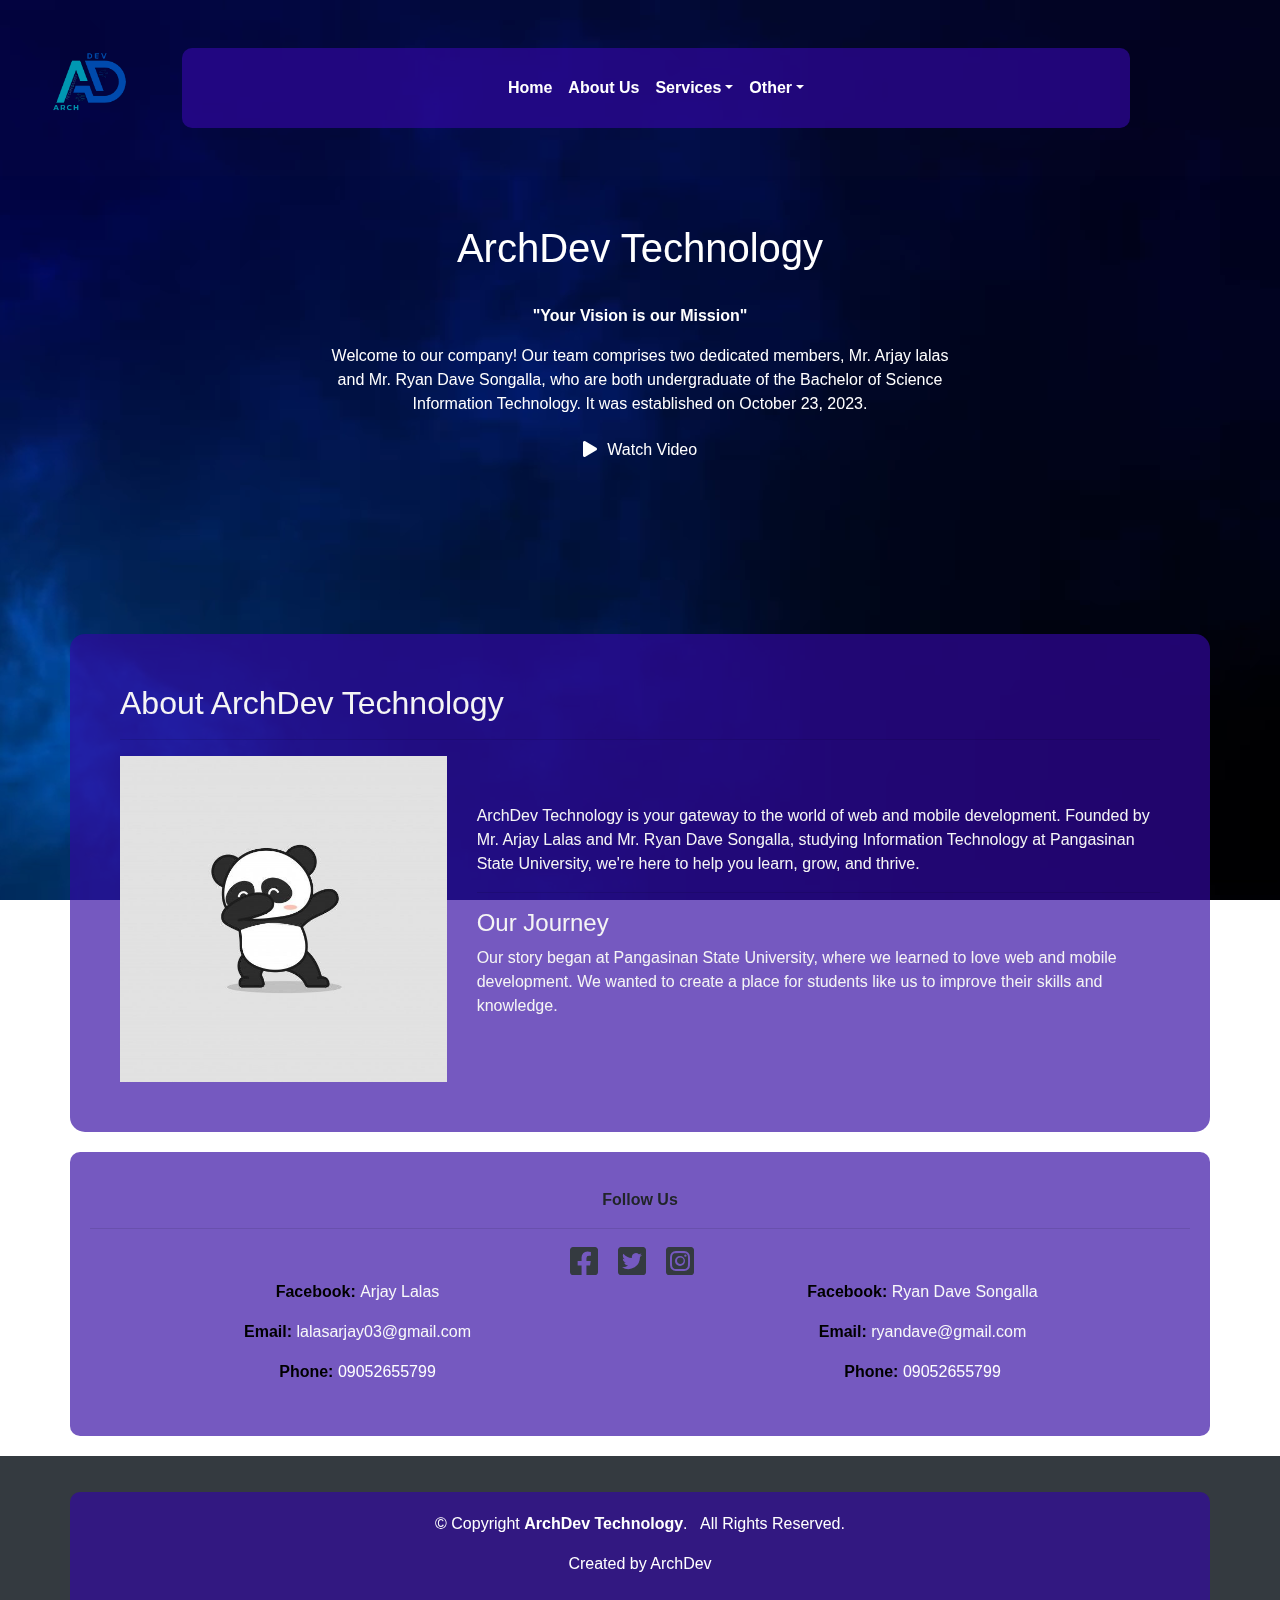
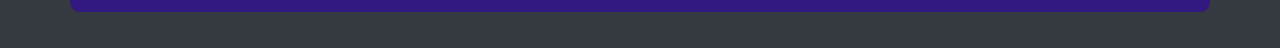
==== views/index.html @ e165fad7 "first commit" ====
<!DOCTYPE html>
<html lang="en">
<head>
    <meta charset="UTF-8">
    <meta name="viewport" content="width=device-width, initial-scale=1.0">
    <title>Home Page - ArchDev Tech</title>
    <link rel="stylesheet" href="https://stackpath.bootstrapcdn.com/bootstrap/4.5.2/css/bootstrap.min.css">
    <script src="https://code.jquery.com/jquery-3.5.1.slim.min.js"></script>
    <script src="https://cdn.jsdelivr.net/npm/@popperjs/core@2.5.4/dist/umd/popper.min.js"></script>
    <script src="https://stackpath.bootstrapcdn.com/bootstrap/4.5.2/js/bootstrap.min.js"></script>
    <link rel="stylesheet" href="https://cdnjs.cloudflare.com/ajax/libs/font-awesome/5.15.3/css/all.min.css">
    <link rel="stylesheet" href="../css/index.css">
  
</head>
<body>

    <a id="top"></a>
    
    <div id="video-container">
        <video autoplay loop muted playsinline id="background-video">
            <source src="../assets/video/bg1.mp4" type="video/mp4">
        </video>
    </div>

    <nav class="navbar navbar-expand-lg navbar-light">
        <a class="navbar-brand" href="index.html">
            <img src="../assets/images/ArchDevLogo.png" alt="ArchDev Tech Logo" id="logo-image" style="max-width: 150px; height: 150px;">
        </a>
        <div class="container">
            <button class="navbar-toggler" type="button" data-toggle="collapse" data-target="#navbarNav" aria-controls="navbarNav" aria-expanded="false" aria-label="Toggle navigation">
                <span class="navbar-toggler-icon"></span>
            </button>
            <div class="collapse navbar-collapse justify-content-center" id="navbarNav">
                <ul class="navbar-nav">
                    <li class="nav-item">
                        <a class="nav-link" href="index.html" style="font-weight: bold; color: white;">Home</a>
                    </li>
                    <li class="nav-item">
                        <a class="nav-link" href="#about_us" style="font-weight: bold; color: white;">About Us</a>
                    </li>
              
                    <li class="nav-item dropdown">
                        <a class="nav-link dropdown-toggle" href="#" id="servicesDropdown" role="button" data-toggle="dropdown" aria-haspopup="true" aria-expanded="false" style="font-weight: bold; color: white;">Services</a>
                        <div class="dropdown-menu" aria-labelledby="servicesDropdown">
                            <a class="dropdown-item" href="service1.html">Terms of Service and Privacy Policy</a>
                            <a class="dropdown-item" href="we_offer.html">What we offer</a>
                        </div>
                    </li>

                    <li class="nav-item dropdown">
                        <a class="nav-link dropdown-toggle" href="#" id="otherDropdown" role="button" data-toggle="dropdown" aria-haspopup="true" aria-expanded="false" style="font-weight: bold; color: white;">Other</a>
                        <div class="dropdown-menu" aria-labelledby="otherDropdown">
                            <a class="dropdown-item" href="ourteam.html">Our Team</a>
                            <a class="dropdown-item" href="contactus.html">Contact Us</a>
                        </div>
                    </li>
                    
                </ul>
            </div>
        </div>
    </nav>
    
    <div class="row justify-content-center text-center mt-5 mb-5">
        <div class="col-md-6">
            <h1>ArchDev Technology</h1><br>
            <p><strong>"Your Vision is our Mission"</strong></p>
            <p>Welcome to our company! Our team comprises two dedicated members, Mr. Arjay lalas and Mr. Ryan Dave Songalla, who are both undergraduate of the Bachelor of Science Information Technology. It was established on October 23, 2023.</p>
            <a href="#" class="btn transparent-button" data-toggle="modal" data-target="#videoModal">
                <i class="fas fa-play"></i> Watch Video
            </a>
            
        </div>
    </div>
    
    <div id="about_us" class="container modify-container">
        <h2>About ArchDev Technology</h2><hr>
        <div class="row">
            <div class="col-md-4">
                <img src="../assets/images/imgs2.jpg" alt="About Us Image" class="img-fluid">
            </div>
            <div class="col-md-8 mt-5">
                <p>ArchDev Technology is your gateway to the world of web and mobile development. Founded by Mr. Arjay Lalas and Mr. Ryan Dave Songalla, studying Information Technology at Pangasinan State University, we're here to help you learn, grow, and thrive. </p><hr>
                <h4>Our Journey</h4>
                <p>Our story began at Pangasinan State University, where we learned to love web and mobile development. We wanted to create a place for students like us to improve their skills and knowledge.</p>
            </div>
        </div>
    </div>

    <div class="modal fade" id="videoModal" tabindex="-1" role="dialog" aria-labelledby="videoModal" aria-hidden="true">
        <div class="modal-dialog modal-lg" role="document">
            <div class="modal-content">
                <div class="modal-header">
                    <h5 class="modal-title" id="videoModal">ArchDev Tech Promotional Video</h5>
                    <button type="button" class="close" data-dismiss="modal" aria-label="Close">
                        <span aria-hidden="true">&times;</span>
                    </button>
                </div>
                <div class="modal-body">
                    <iframe width="560" height="315" src="../assets/video/1.mp4" frameborder="0" allowfullscreen></iframe>
                </div>
            </div>
        </div>
    </div>

    <div class="container">
        <div class="contact-info text-center py-3">
            <p><strong>Follow Us</strong></p><hr>
            <a href="index.html" target="_blank" class="text-dark">
                <i class="fab fa-facebook-square fa-2x mr-3"></i>
            </a>
            <a href="index.html" target="_blank" class="text-dark">
                <i class="fab fa-twitter-square fa-2x mr-3"></i>
            </a>
            <a href="index.html" target="_blank" class="text-dark">
                <i class="fab fa-instagram-square fa-2x mr-3"></i>
            </a>
            <div class="row">
                <div class="col-md-6">
                    <p><strong style="color: black;">Facebook: </strong> <a href="https://www.facebook.com/profile.php?id=100004365555819" class="text-light">Arjay Lalas</a></p>
                    <p><strong style="color: black;">Email: </strong> <a href="mailto:lalasarjay03@gmail.com" class="text-light">lalasarjay03@gmail.com</a></p>
                    <p><strong style="color: black;">Phone: </strong> 09052655799</p>
                </div>
                <div class="col-md-6">
                    <p><strong style="color: black;">Facebook: </strong> <a href="https://www.facebook.com/ryandave.songalla" class="text-light">Ryan Dave Songalla</a></p>
                    <p><strong style="color: black;">Email: </strong> <a href="mailto:ryandave@gmail.com" class="text-light">ryandave@gmail.com</a></p>
                    <p><strong style="color: black;">Phone: </strong> 09052655799</p>
                </div>
            </div>
        </div>
    </div>
    
    <footer class="bg-dark text-white text-center py-3">
        <div class="container">
            <div class="row">
                <div class="col-md-12">
                    <p>&copy; Copyright <strong>ArchDev Technology</strong>. &nbsp; All Rights Reserved.</p>
                    <p>Created by ArchDev</p>
                </div>
            </div>
        </div>
    </footer>
    
     <!-- Scroll-to-top button/icon -->
     <a href="#top" class="scroll-to-top">
        <i class="fas fa-arrow-up"></i>
    </a>

    <!-- Your existing scripts and libraries -->
    <script>
        // Get the "Scroll to Top" button element
        const scrollButton = document.querySelector('.scroll-to-top');

        // Add a scroll event listener
        window.addEventListener('scroll', () => {
            if (window.scrollY > 100) { // Adjust the scroll position as needed
                scrollButton.classList.add('scroll-show');
            } else {
                scrollButton.classList.remove('scroll-show');
            }
        });

        // Add a click event listener to scroll to the top when the button is clicked
        scrollButton.addEventListener('click', () => {
            window.scrollTo({ top: 0, behavior: 'smooth' }); // Smooth scroll to top
        });
    </script>
    


</body>
</html>
---- css/index.css ----
body {
    background-image: url('../assets/images/bg1.jpg');
    background-size: cover;
    background-position: center;
    background-attachment: fixed;
    margin: 0;
    padding: 0;
}
.nav-link-bold {
    font-weight: bold;
}
.navbar {
    background-color: rgba(143, 121, 121, 0.017);
    justify-content: flex-end;
    padding-right: 150px; 
}
.navbar-nav .nav-item.dropdown:hover .dropdown-menu {
    display: block;
}
.navbar-nav .nav-item.dropdown .dropdown-menu {
    position: absolute;
    background-color: #333; /* Background color of the dropdown */
    z-index: 1; /* Ensure it appears on top of other elements */
    display: none; /* Hide by default */
}
.navbar-nav .nav-item.dropdown .dropdown-menu a {
    color: white;
    padding: 10px 15px;
    text-decoration: none;
    display: block;
}
.navbar-nav .nav-item.dropdown .dropdown-menu a:hover {
    background-color: #555;
}
.transparent-button {
    background: transparent;
    color: white; 
    border: none; 
    padding: 10; 
}
.transparent-button i {
    margin-right: 6px; 
}
.container {
    background-color: rgba(49, 8, 161, 0.672);
    padding: 20px;
    border-radius: 10px;
    margin-top: 20px;
    margin-bottom: 20px;
}
.modify-container {
    padding: 50px;
    border-radius: 15px;
    margin-top: 13%;
    color: whitesmoke;
}
.modify-container1 {
    padding: 100px;
    border-radius: 15px;
    margin-top: 6%;
    color: whitesmoke;
}
img {
    max-width: 100%;
    height: auto;
}
#video-container {
    position: absolute;
    top: 0;
    left: 0;
    width: 100%;
    height: 100%;
    z-index: -1;
    overflow: hidden;
}
#background-video {
    object-fit: cover;
    width: 100%;
    height: 100%;
}
.col-md-6 {
    color: white;
}
.scroll-to-top {
    display: none;
    position: fixed;
    bottom: 20px;
    right: 20px;
    background-color: #007bff;
    color: #fff;
    border: none;
    border-radius: 50%;
    padding: 10px 15px;
    cursor: pointer;
}

.scroll-to-top.scroll-show {
    display: block;
}
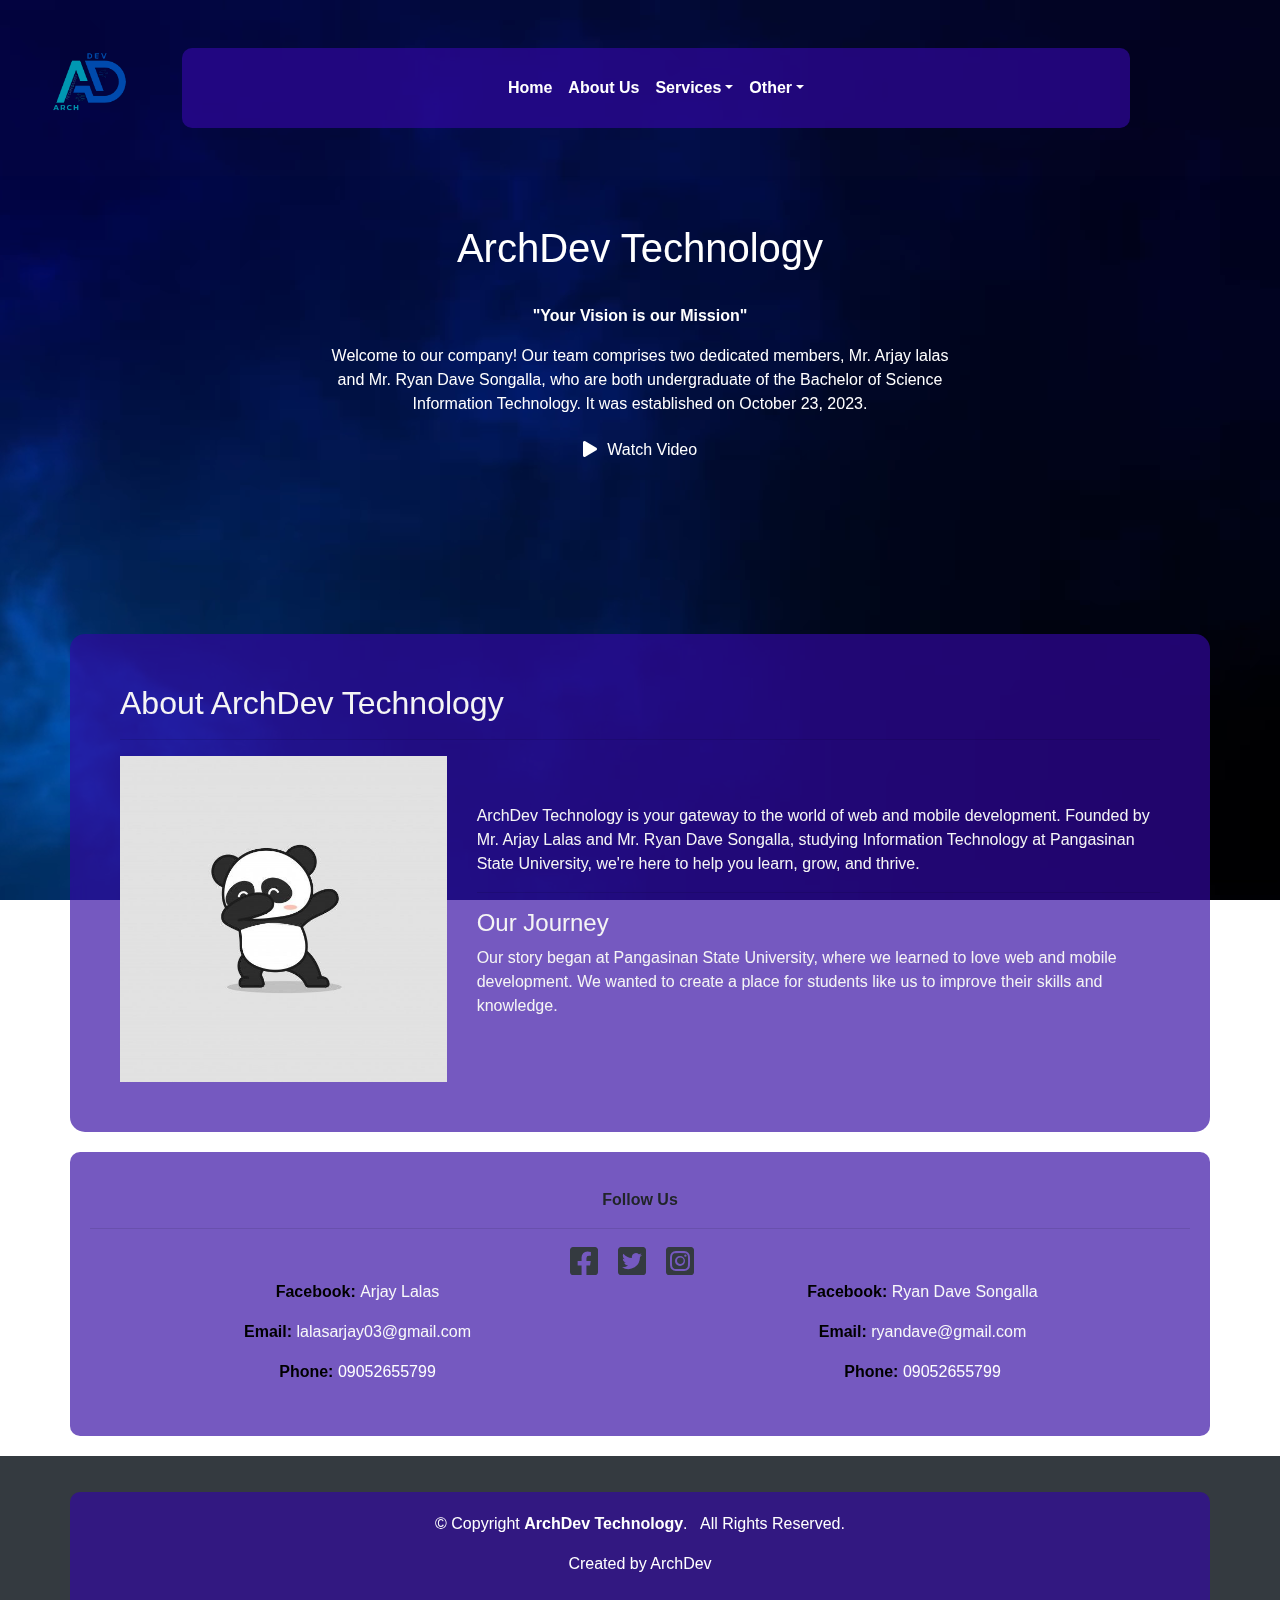
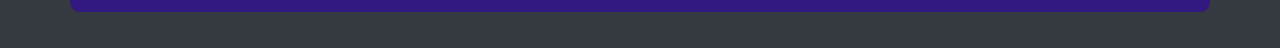
==== commit 8e47a42d: "policy oage" ====
--- a/views/index.html
+++ b/views/index.html
@@ -36,13 +36,13 @@
                         <a class="nav-link" href="index.html" style="font-weight: bold; color: white;">Home</a>
                     </li>
                     <li class="nav-item">
-                        <a class="nav-link" href="#about_us" style="font-weight: bold; color: white;">About Us</a>
+                        <a class="nav-link" href="aboutus.html#about_us" style="font-weight: bold; color: white;">About Us</a>
                     </li>
               
                     <li class="nav-item dropdown">
                         <a class="nav-link dropdown-toggle" href="#" id="servicesDropdown" role="button" data-toggle="dropdown" aria-haspopup="true" aria-expanded="false" style="font-weight: bold; color: white;">Services</a>
                         <div class="dropdown-menu" aria-labelledby="servicesDropdown">
-                            <a class="dropdown-item" href="service1.html">Terms of Service and Privacy Policy</a>
+                            <a class="dropdown-item" href="policy.html">Privacy Policy</a>
                             <a class="dropdown-item" href="we_offer.html">What we offer</a>
                         </div>
                     </li>
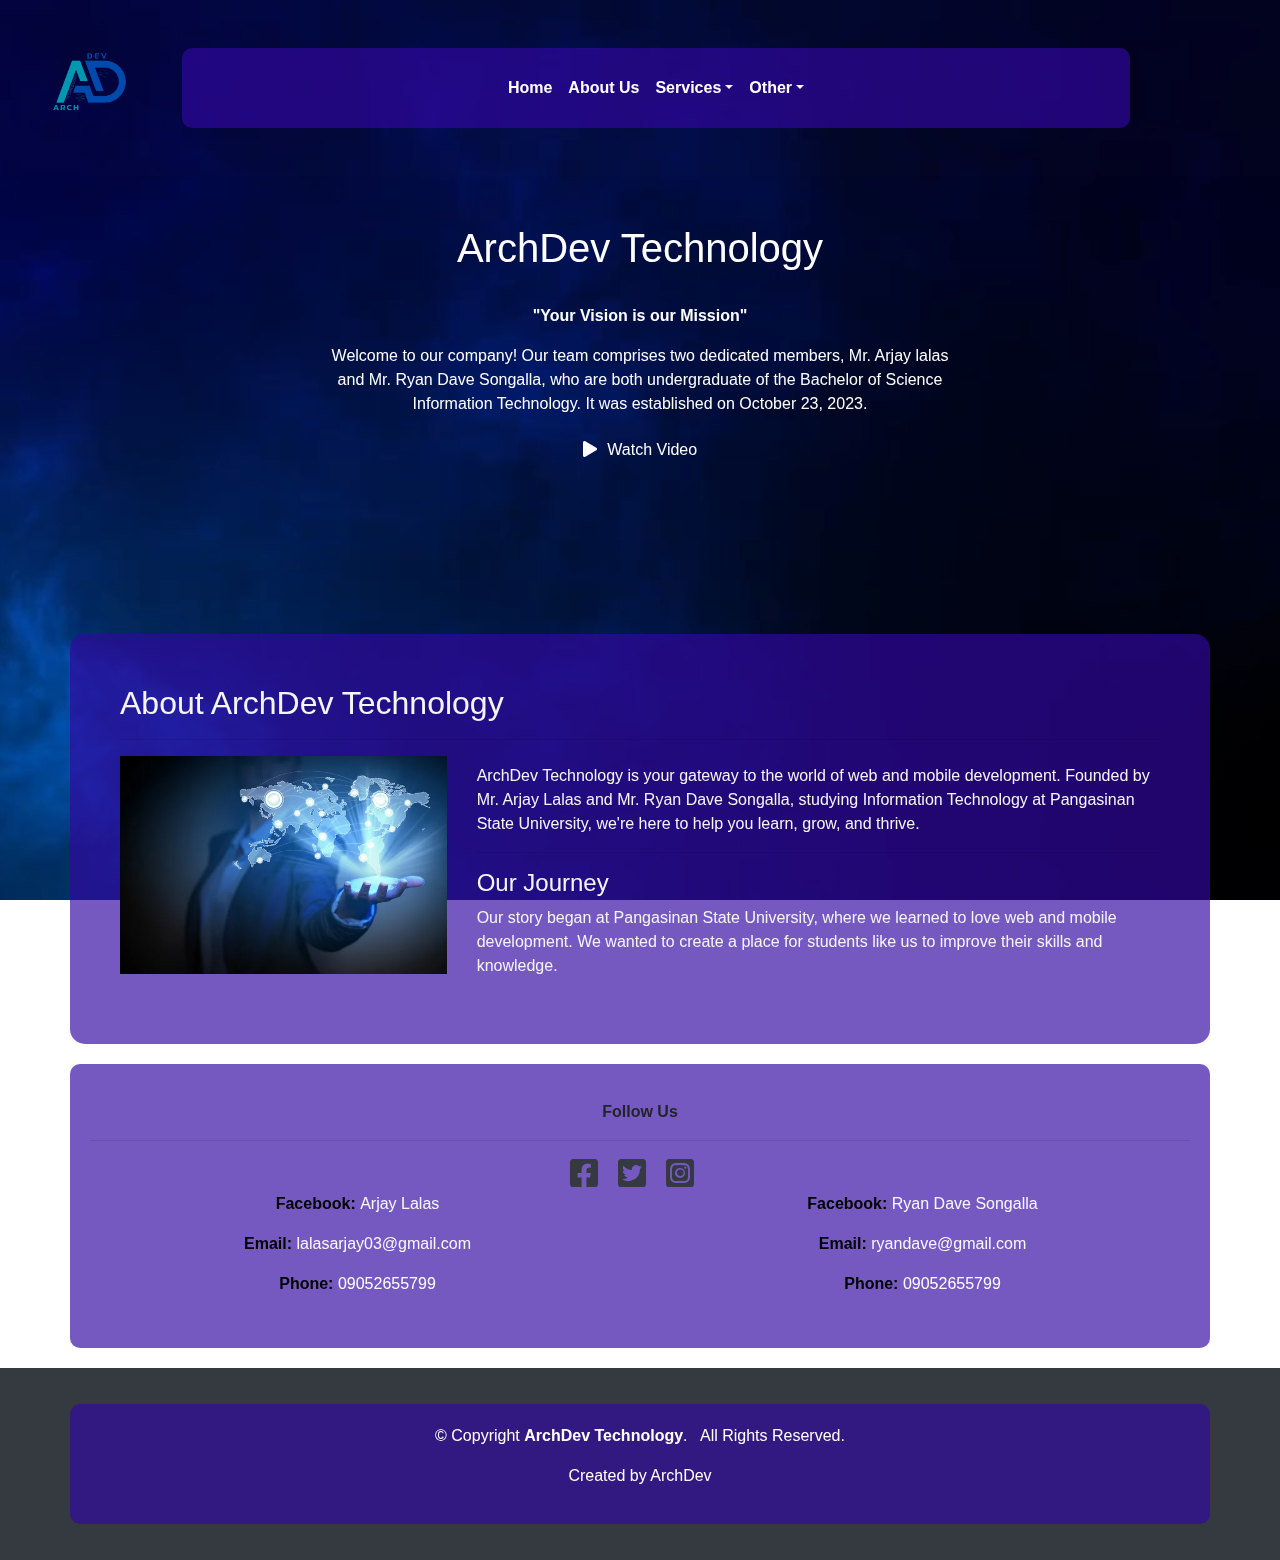
==== commit 3e800316: "changes" ====
--- a/views/index.html
+++ b/views/index.html
@@ -44,13 +44,14 @@
                         <div class="dropdown-menu" aria-labelledby="servicesDropdown">
                             <a class="dropdown-item" href="policy.html">Privacy Policy</a>
                             <a class="dropdown-item" href="we_offer.html">What we offer</a>
+                            <a class="dropdown-item" href="#">Link</a>
                         </div>
                     </li>
 
                     <li class="nav-item dropdown">
                         <a class="nav-link dropdown-toggle" href="#" id="otherDropdown" role="button" data-toggle="dropdown" aria-haspopup="true" aria-expanded="false" style="font-weight: bold; color: white;">Other</a>
                         <div class="dropdown-menu" aria-labelledby="otherDropdown">
-                            <a class="dropdown-item" href="ourteam.html">Our Team</a>
+                            <a id="team-link" class="dropdown-item" href="ourteam.html">Our Team</a>
                             <a class="dropdown-item" href="contactus.html">Contact Us</a>
                         </div>
                     </li>
@@ -76,9 +77,9 @@
         <h2>About ArchDev Technology</h2><hr>
         <div class="row">
             <div class="col-md-4">
-                <img src="../assets/images/imgs2.jpg" alt="About Us Image" class="img-fluid">
+                <img src="../assets/images/aboutus.jpg" alt="About Us Image" class="img-fluid">
             </div>
-            <div class="col-md-8 mt-5">
+            <div class="col-md-8 mt-2">
                 <p>ArchDev Technology is your gateway to the world of web and mobile development. Founded by Mr. Arjay Lalas and Mr. Ryan Dave Songalla, studying Information Technology at Pangasinan State University, we're here to help you learn, grow, and thrive. </p><hr>
                 <h4>Our Journey</h4>
                 <p>Our story began at Pangasinan State University, where we learned to love web and mobile development. We wanted to create a place for students like us to improve their skills and knowledge.</p>
@@ -96,7 +97,7 @@
                     </button>
                 </div>
                 <div class="modal-body">
-                    <iframe width="560" height="315" src="../assets/video/1.mp4" frameborder="0" allowfullscreen></iframe>
+                    <iframe width="560" height="315" src="" frameborder="0" allowfullscreen></iframe>
                 </div>
             </div>
         </div>
@@ -140,32 +141,26 @@
         </div>
     </footer>
     
-     <!-- Scroll-to-top button/icon -->
      <a href="#top" class="scroll-to-top">
         <i class="fas fa-arrow-up"></i>
     </a>
 
-    <!-- Your existing scripts and libraries -->
+    <script src="scripts.js"></script>
+
     <script>
-        // Get the "Scroll to Top" button element
         const scrollButton = document.querySelector('.scroll-to-top');
-
-        // Add a scroll event listener
         window.addEventListener('scroll', () => {
-            if (window.scrollY > 100) { // Adjust the scroll position as needed
+            if (window.scrollY > 100) {
                 scrollButton.classList.add('scroll-show');
             } else {
                 scrollButton.classList.remove('scroll-show');
             }
         });
-
-        // Add a click event listener to scroll to the top when the button is clicked
+        
         scrollButton.addEventListener('click', () => {
-            window.scrollTo({ top: 0, behavior: 'smooth' }); // Smooth scroll to top
+            window.scrollTo({ top: 0, behavior: 'smooth' });
         });
     </script>
-    
-
 
 </body>
 </html>
